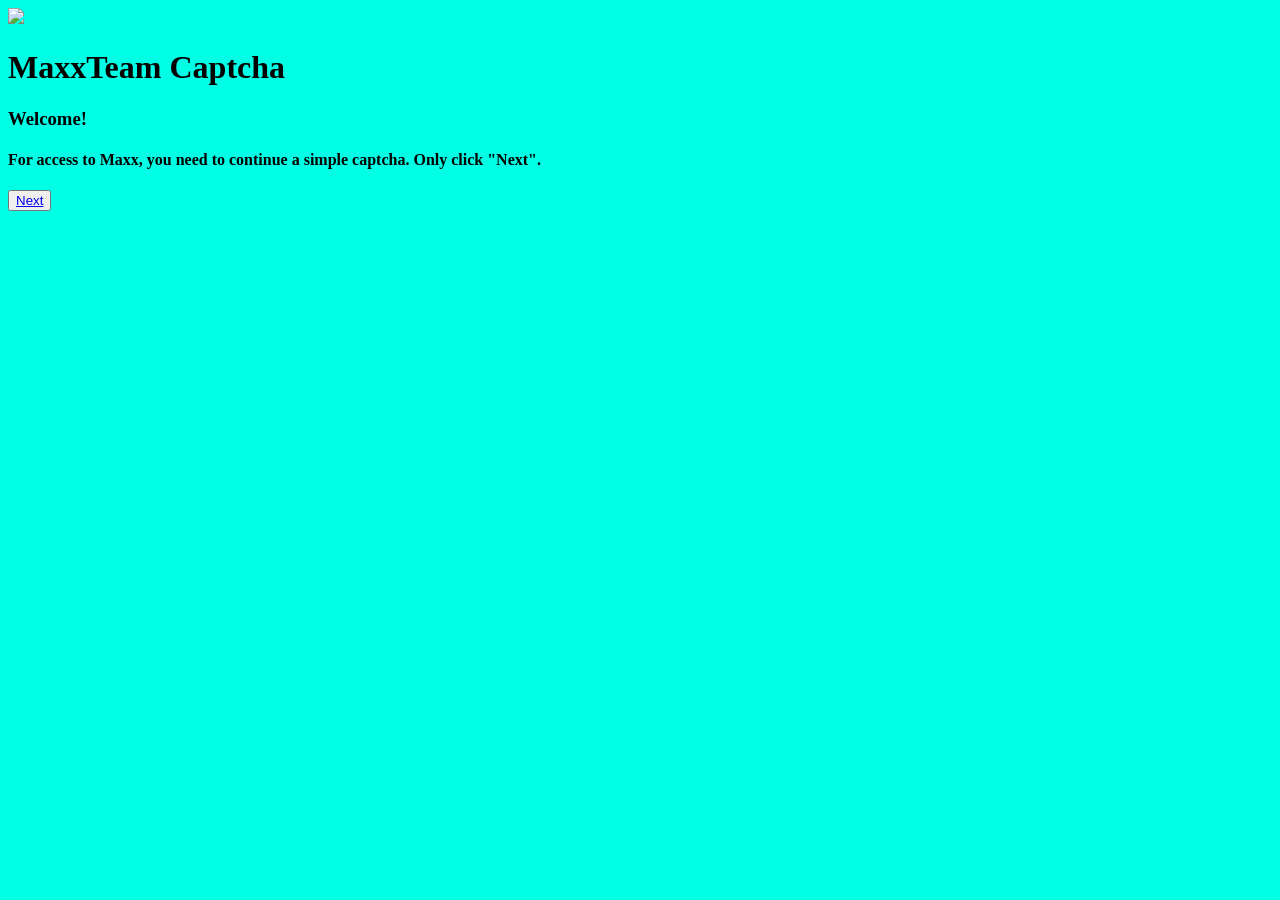
==== index.html @ 050f55b7 "Add files via upload" ====
<!doctype html>
<html>
<body>
<head>
<link rel="stylesheet"
 href="loadstyle.css">
</head>
<img src="/maxx.en/maxx.png" width="30px"><br><h1>MaxxTeam Captcha</h1>
<h3>Welcome!</h3>
<h4>For access to Maxx, you need to continue a simple captcha. Only click "Next".</h4>
<button id="next"><a href="/maxx.en/Inndex.html">Next</button>
</body>
</html>
---- loadstyle.css ----
body {
background-color: rgb(0, 255, 229);  
}
#load {
background-color: greenyellow;
}
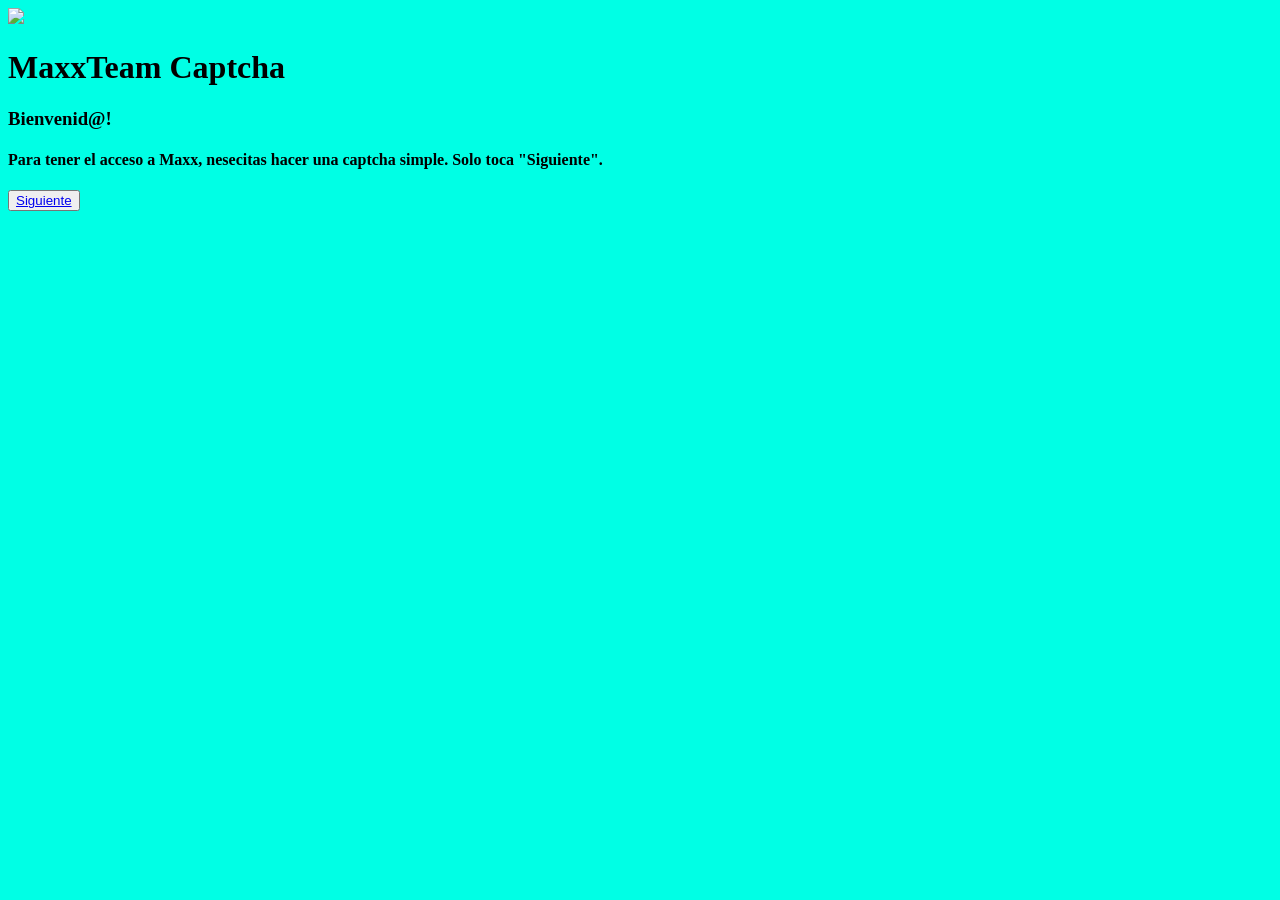
==== commit 5e00189b: "fix english to spanish #2" ====
--- a/index.html
+++ b/index.html
@@ -6,8 +6,8 @@
  href="loadstyle.css">
 </head>
 <img src="/maxx.en/maxx.png" width="30px"><br><h1>MaxxTeam Captcha</h1>
-<h3>Welcome!</h3>
-<h4>For access to Maxx, you need to continue a simple captcha. Only click "Next".</h4>
-<button id="next"><a href="/maxx.en/Inndex.html">Next</button>
+<h3>Bienvenid@!</h3>
+<h4>Para tener el acceso a Maxx, nesecitas hacer una captcha simple. Solo toca "Siguiente".</h4>
+<button id="next"><a href="/maxx.en/Inndex.html">Siguiente</button>
 </body>
 </html>
